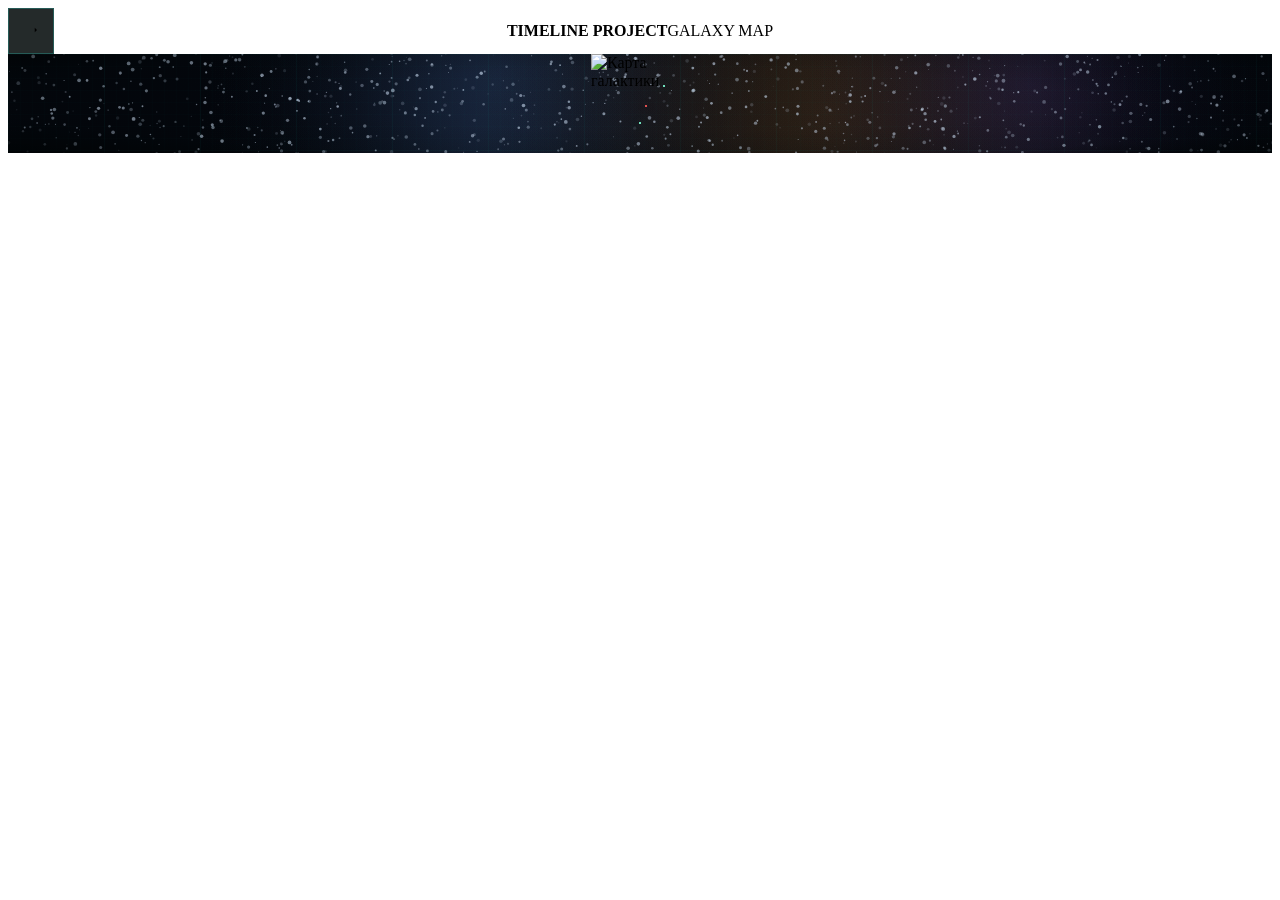
==== site/index.html @ b3478e7c "Keep focus routes continuous at constant speed Co-authored-by: arena-agent <297053741+arena-agent@us" ====
<!doctype html>
<html lang="ru">
<head>
  <meta charset="utf-8">
  <meta name="viewport" content="width=device-width, initial-scale=1">
  <meta name="theme-color" content="#03110f">
  <meta name="description" content="Карта галактики: переход к карте сектора.">
  <title>Timeline Project — Galaxy Map</title>
  <!-- логотип экрана загрузки: первым в стеке, чтобы загрузка не появлялась пустой -->
  <link rel="preload" as="image" href="/assets/timeline-project-logo.webp?v=0f419d0e" fetchpriority="high">
  <link rel="stylesheet" href="/shared/styles.css?v=structure-1">
  <link rel="stylesheet" href="/shared/timeline-skin.css?v=structure-1">
  <link rel="stylesheet" href="/shared/catalog-typography.css?v=structure-1">
  <link rel="stylesheet" href="galaxy.css?v=frame-2">
</head>
<body>
  <script src="/shared/timeline-loader.js"></script>

  <!-- Шапка как у сектора Копрулу: плашка по центру, список секторов и логотип справа -->
  <header class="topbar galaxy-topbar">
      <!-- Список секторов: кнопка-иконка в шапке; открывает шторку с полной высотой -->
      <div class="sectors-sidebar" id="sectorsSidebar">
        <button class="icon-button sectors-toggle" id="sectorsToggle" type="button"
                aria-expanded="false" aria-controls="sectorsList" aria-label="Список секторов" title="Список секторов">
          <svg viewBox="0 0 24 24" aria-hidden="true"><path d="M4 7h10M4 12h10M4 17h10M17 9l3 3-3 3"></path></svg>
        </button>
      </div>

    <div class="brand-lockup" aria-label="Timeline Project — Galaxy Map">
      <div class="brand-copy"><strong>TIMELINE PROJECT</strong><span>GALAXY MAP</span></div>
    </div>

    <div class="topbar-right">
      <div class="brand-emblem corner-mark" role="img" aria-label="Timeline Project"></div>
    </div>
  </header>

  <!-- Затемнение и шторка списка областей (выезжает слева на полную высоту) -->
  <div class="sectors-backdrop" id="sectorsBackdrop"></div>
  <aside class="sectors-curtain" id="sectorsList" aria-label="Области сканирования">
    <div class="sectors-curtain-head">
      <span class="sectors-list-title">Области сканирования:</span>
      <button class="icon-button sectors-close" id="sectorsClose" type="button" aria-label="Закрыть список" title="Закрыть">
        <svg viewBox="0 0 24 24" aria-hidden="true"><path d="M6 6l12 12M18 6L6 18"></path></svg>
      </button>
    </div>
    <ul class="sectors-items">
      <li>
        <button class="sector-list-item" type="button"
                data-cx="73.8167" data-cy="32.3167" data-size="1.8667"
                data-name="Сектор Копрулу">
          <span class="sector-list-thumb">
            <img src="/assets/koprulu-macket.webp?v=0f419d0e" alt="" width="48" height="48">
          </span>
          <span class="sector-list-name">Сектор Копрулу</span>
        </button>
      </li>
      <li>
        <button class="sector-list-item sector-list-item--zerus" type="button"
                data-zerus="1" data-name="Пространство Зеруса">
          <span class="sector-list-thumb sector-list-thumb--zerus" aria-hidden="true"></span>
          <span class="sector-list-name">Пространство Зеруса</span>
        </button>
      </li>
      <li>
        <button class="sector-list-item sector-list-item--odz" type="button"
                data-odz="1" data-name="Пространство Директората">
          <span class="sector-list-thumb">
            <img src="/assets/ozd-macket.webp?v=0f419d0e" alt="" width="48" height="48">
          </span>
          <span class="sector-list-name">Пространство Директората</span>
        </button>
      </li>
    </ul>
  </aside>

  <main class="galaxy-stage" id="galaxyStage">
    <!-- Фон как у карты сектора: градиент, сетка, виньетка (под картой) -->
    <div class="galaxy-bg" aria-hidden="true"><canvas class="galaxy-starfield" id="galaxyStarfield"></canvas></div>

    <!-- Слой карты: масштабируется и двигается целиком, хотспот внутри него -->
    <div class="map-layer" id="mapLayer">
      <!-- srcset: файл по размеру карты на экране. Карта — квадрат со стороной в меньшую
           сторону окна, отсюда sizes; при приближении galaxy.js поднимает sizes под реальный
           размер слоя, и браузер догружает файл крупнее (3000 px — исходник без ресайза) -->
      <img class="galaxy-map" id="galaxyMap" src="/assets/galaxy-map-2000.webp?v=0f419d0e"
           srcset="/assets/galaxy-map-1200.webp?v=0f419d0e 1200w, /assets/galaxy-map-2000.webp?v=0f419d0e 2000w, /assets/galaxy-map-3000.webp?v=0f419d0e 3000w"
           sizes="min(100vw, 100vh)" alt="Карта галактики" draggable="false" fetchpriority="high">

      <!-- Квадрат сектора: центр и размер в % карты (≈ 56 px на исходнике 3000 px), без подписи.
           data-frame — рамка выделения при выборе: «левый верх правый низ» в % карты, вокруг
           блока области на карте (квадрат, картинки CAM, надписи) с полем ≈ 0.9 % -->
      <button class="sector-hotspot" id="sectorHotspot" type="button"
              data-cx="73.8167" data-cy="32.3167" data-size="1.8667" data-name="Сектор Копрулу" data-macket="/assets/koprulu-macket.webp?v=0f419d0e"
              data-frame="59.6 21.35 97.35 40.7"
              aria-label="Сектор Копрулу"></button>

      <!-- Зерус: красная область без страницы (только анимация и сообщение) -->
      <button class="sector-hotspot sector-hotspot--zerus" id="zerusHotspot" type="button"
              style="left: 55.45%; top: 52.63%;"
              data-cx="55.45" data-cy="52.63" data-size="1.8667" data-name="Зерус"
              data-frame="43.1 41.0 76.85 58.45"
              aria-label="Зерус"></button>

      <!-- Пространство Директората (ОЗД): квадрат на метке UED SPACE -->
      <button class="sector-hotspot sector-hotspot--odz" id="odzHotspot" type="button"
              style="left: 49.1667%; top: 70.0%;"
              data-cx="49.1667" data-cy="70.0" data-size="1.8667"
              data-name="Пространство Директората" data-macket="/assets/ozd-macket.webp?v=0f419d0e"
              data-frame="35.45 62.0 74.35 80.25"
              aria-label="Пространство Директората"></button>
    </div>

    <!-- Строки отказа доступа ОЗД: печатаются по одной, затем гаснут -->
    <div class="odz-message" id="odzMessage" role="status" aria-live="polite" hidden></div>

    <!-- Сообщение для Зеруса: печатается по буквам, точка в конце моргает -->
    <div class="galaxy-error" id="galaxyError" role="alert" hidden>
      <span id="galaxyErrorText"></span><span class="galaxy-error-dot" aria-hidden="true">.</span>
    </div>

    <!-- Превью при ховере на хотспот: макет 300×300 (тот же, что в панели сектора) -->
    <div class="sector-preview" id="sectorPreview" aria-hidden="true">
      <span class="preview-caption">Предварительное изображение</span>
      <img src="/assets/koprulu-macket.webp?v=0f419d0e" alt="" width="300" height="300">
    </div>

    <!-- Управление картой: как на странице сектора -->
    <div class="map-controls" aria-label="Управление картой">
      <button class="map-control" id="zoomIn" type="button" title="Приблизить (+)" aria-label="Приблизить"><svg viewBox="0 0 24 24"><path d="M12 5v14M5 12h14"></path></svg></button>
      <div class="zoom-readout"><span id="zoomPercent">100%</span><span class="zoom-tick"></span></div>
      <button class="map-control" id="zoomOut" type="button" title="Отдалить (−)" aria-label="Отдалить"><svg viewBox="0 0 24 24"><path d="M5 12h14"></path></svg></button>
      <div class="control-divider"></div>
      <button class="map-control" id="resetMap" type="button" title="Показать всю карту (0)" aria-label="Показать всю карту"><svg viewBox="0 0 24 24"><path d="M4 9V4h5M20 9V4h-5M4 15v5h5M20 15v5h-5"></path><path d="M9 4a8 8 0 0 1 10 5M15 20a8 8 0 0 1-10-5"></path></svg></button>
    </div>

    <div class="map-hint"><span class="mouse-icon"><i></i></span><span>ПЕРЕТАСКИВАЙ · КОЛЁСО МЫШИ — МАСШТАБ</span></div>

    <!-- Боковая панель с краткой информацией -->
    <aside class="sector-panel" id="sectorPanel" hidden aria-label="Информация о секторе">
      <div class="sector-panel-head">
        <div class="eyebrow"><span class="eyebrow-line"></span> SECTOR DOSSIER</div>
        <button class="icon-button" id="closeSectorPanel" type="button" aria-label="Закрыть">×</button>
      </div>
      <div class="sector-panel-body">
        <h2 id="sectorPanelTitle">Сектор</h2>
        <p id="sectorPanelInfo">Краткая информация о секторе появится здесь.</p>
        <div class="sector-panel-icon">
          <span class="preview-caption">Предварительное изображение</span>
          <button class="sector-icon-button" id="sectorIconButton" type="button"
                  aria-label="Открыть карту сектора">
            <img src="/assets/koprulu-macket.webp?v=0f419d0e" alt="Карта сектора" width="300" height="300">
            <span class="sector-icon-caption">ОТКРЫТЬ КАРТУ</span>
          </button>
          <div class="sector-nodata-box" id="sectorNoData" hidden>no-data available</div>
        </div>
      </div>
    </aside>

  </main>

  <!-- Консоль после загрузки: печатает скрипт сверху вниз, висит 8 с (на мобильных 2 с) -->
  <div class="boot-console" id="bootConsole" hidden>
    <button class="boot-console-close" id="bootConsoleClose" type="button" aria-label="Закрыть консоль">×</button>
    <div class="boot-console-body" id="bootConsoleBody" aria-hidden="true"></div>
  </div>

  <script src="/shared/links.js?v=structure-1" defer></script>
  <script src="/shared/lag-fx.js?v=frame-1" defer></script>
  <script src="/shared/focus-fx.js?v=frame-5" defer></script>
  <script src="galaxy.js?v=frame-3" defer></script>
</body>
</html>
---- site/galaxy.css ----
/* Galaxy map page */
/* Страница — колонка: шапка в потоке сверху, сцена занимает всё остальное (как .map-stage у сектора) */
body {
  display: flex;
  flex-direction: column;
}

.galaxy-stage {
  position: relative;
  flex: 1 1 auto;
  width: 100%;
  min-height: 0;
  overflow: hidden;
  background: #010605;
  cursor: grab;
  touch-action: none;
}

.galaxy-stage.is-dragging { cursor: grabbing; }

/* Шапка галактики: та же, что у сектора (.topbar из скина), но в потоке страницы, а не абсолютная */
.galaxy-topbar {
  position: relative;
  top: auto;
  left: auto;
  right: auto;
  flex: 0 0 auto;
  width: 100%;
  box-sizing: border-box;
  z-index: 20;
}

/* Правый блок шапки без обрезки: иначе clip-path скина режет раскрытый список секторов */
/* Раскладка шапки без сетки: справа — список и логотип, плашка по центру шапки.
   Не зависит от брейкпоинтов скина (там сетка перестраивается). */
.galaxy-topbar {
  display: flex;
  align-items: center;
}

.galaxy-topbar .topbar-right {
  clip-path: none;
  margin-left: auto;
  grid-column: auto;
}

.galaxy-topbar .brand-lockup {
  position: absolute;
  left: 50%;
  top: 50%;
  transform: translate(-50%, -50%);
  grid-column: auto;
}

/* Фон как у карты сектора: радиальный градиент .app-shell + сетка .app-shell::before
   + виньетка .map-vignette. Лежит под картой (первый потомок сцены). */
.galaxy-bg {
  position: absolute;
  inset: 0;
  z-index: 0;
  pointer-events: none;
  overflow: hidden;
  background: #03060c;
}

/* Звёздное поле (рисуется в galaxy.js, как drawSchematic у сектора) */
.galaxy-starfield {
  position: absolute;
  inset: 0;
  z-index: 0;
  display: block;
}

.galaxy-bg::before {
  content: "";
  position: absolute;
  z-index: 1;
  inset: 0;
  opacity: 0.42;
  background-image:
    linear-gradient(rgba(26, 201, 188, 0.09) 1px, transparent 1px),
    linear-gradient(90deg, rgba(26, 201, 188, 0.09) 1px, transparent 1px),
    linear-gradient(rgba(26, 201, 188, 0.035) 1px, transparent 1px),
    linear-gradient(90deg, rgba(26, 201, 188, 0.035) 1px, transparent 1px);
  background-size: 96px 96px, 96px 96px, 12px 12px, 12px 12px;
}

.galaxy-bg::after {
  content: "";
  position: absolute;
  z-index: 2;
  inset: 0;
  background: radial-gradient(ellipse at 53% 46%, transparent 40%, rgba(0, 8, 7, 0.16) 74%, rgba(0, 3, 3, 0.67) 100%);
}

/* Слой карты: масштабируется и двигается из JS (translate + scale, origin 0 0) */
/* Размер слоя задаётся из JS (base·s), сдвиг — translate. Без will-change и scale:
   иначе Chrome растягивает один растр и картинка шакалится при зуме. */
.map-layer {
  position: absolute;
  left: 0;
  top: 0;
}

.galaxy-map {
  display: block;
  width: 100%;
  height: 100%;
  user-select: none;
  -webkit-user-drag: none;
}

/* Квадрат сектора: положение и размер — в % карты, поэтому совпадает с квадратом
   на карте при любом зуме. Рамка и зона нажатия держат экранный размер (через --s). */
.sector-hotspot {
  position: absolute;
  left: 73.8167%;
  top: 32.3167%;
  width: 1.8667%;
  height: 1.8667%;
  transform: translate(-50%, -50%);
  box-sizing: border-box;
  border: calc(1.5px / var(--s, 1)) solid rgba(127, 255, 212, 0.85);
  background: rgba(127, 255, 212, 0.08);
  box-shadow: 0 0 calc(10px / var(--s, 1)) rgba(127, 255, 212, 0.35);
  cursor: pointer;
  padding: 0;
  margin: 0;
  outline: none;
  z-index: 5;
  /* только цвет/тень: переходы left/top давали бы отставание от карты */
  transition: background-color 0.2s ease, border-color 0.2s ease, box-shadow 0.2s ease;
}

/* Невидимая зона нажатия не меньше ~36 экранных px */
.sector-hotspot::before {
  content: "";
  position: absolute;
  inset: calc(-8px / var(--s, 1));
}

.sector-hotspot:hover,
.sector-hotspot:focus-visible,
.sector-hotspot.is-selected {
  border-color: #7fffd4;
  background: rgba(127, 255, 212, 0.18);
  box-shadow: 0 0 calc(18px / var(--s, 1)) rgba(127, 255, 212, 0.7);
}

.sector-hotspot.is-locked {
  border-color: #7fffd4;
  background: rgba(127, 255, 212, 0.28);
  box-shadow: 0 0 calc(26px / var(--s, 1)) rgba(127, 255, 212, 0.95);
}

/* Видимую рамку при выборе рисует FocusFx. Скрываем отдельную CSS-обводку маркера,
   чтобы две немного различающиеся границы не накладывались друг на друга. */
.sector-hotspot.is-selected,
.sector-hotspot.is-locked {
  border-color: transparent;
  background: transparent;
  box-shadow: none;
}

/* --- Прицел выбора и перехода в духе брифингов StarCraft II (/shared/focus-fx.js) ---
   Модуль сам кладёт в сцену затемнение, холст прицела и превью (z-index 3: над картой,
   но под интерфейсом сцены — подсказка, кнопки масштаба, превью, панель — как
   перекрестие брифинга под субтитрами). Отсюда — только цвета: тройки «r, g, b»
   (core — линии и рамка, light — фаска, блики и вспышки, shadow — тёмная кромка,
   glow — свечение) и затемнение на время перехода. При смене класса сцены цвет
   прицела перетекает за 0.4 с. */
.galaxy-stage {
  --focus-core: 34, 150, 58;     /* зелёный брифинга (в кадре ≈ 29, 133, 50) */
  --focus-light: 176, 255, 186;
  --focus-shadow: 0, 30, 6;
  --focus-glow: 56, 224, 96;
  --focus-dim: rgba(2, 10, 9, 0.38);
}

/* Зерус и отказ ОЗД — красный прицел */
.galaxy-stage.is-red-target {
  --focus-core: 196, 44, 44;
  --focus-light: 255, 196, 186;
  --focus-shadow: 42, 0, 0;
  --focus-glow: 255, 72, 72;
}

/* ОЗД до отказа — синий прицел */
.galaxy-stage.is-odz-ping {
  --focus-core: 40, 112, 220;
  --focus-light: 196, 228, 255;
  --focus-shadow: 0, 12, 42;
  --focus-glow: 90, 170, 255;
}

/* Плашка сверху по центру — тот же .brand-lockup, что в шапке сектора */

/* Док списка секторов справа вверху: кнопка-иконка + список, выезжающий влево */
.sectors-sidebar {
  position: relative;
  z-index: 12;
  flex: 0 0 auto;
}

.sectors-toggle {
  width: 42px;
  height: 42px;
  border: 1px solid rgba(46, 245, 230, 0.24);
  background: rgba(1, 8, 7, 0.86);
  color: #9cabbf;
}

.sectors-toggle svg {
  width: 18px;
  height: 18px;
}

.sectors-toggle:hover,
.sectors-toggle[aria-expanded="true"] {
  color: #dffffb;
  border-color: rgba(46, 245, 230, 0.6);
}

/* Кнопка-иконка ростом с логотип: её низ совпадает с низом логотипа в шапке */
.galaxy-topbar .sectors-toggle {
  width: 46px;
  height: 46px;
}

.sector-list-item {
  display: flex;
  align-items: center;
  gap: 10px;
  width: 100%;
  padding: 8px;
  margin-top: 8px;
  background: rgba(127, 255, 212, 0.04);
  border: 1px solid rgba(127, 255, 212, 0.2);
  color: #7fffd4;
  cursor: pointer;
  font-size: 12px;
  letter-spacing: 0.06em;
  transition: all 0.2s ease;
  text-align: left;
}

.sector-list-item:hover {
  background: rgba(127, 255, 212, 0.12);
  border-color: #7fffd4;
  box-shadow: 0 0 12px rgba(127, 255, 212, 0.3);
}

.sector-list-thumb {
  width: 48px;
  height: 48px;
  flex-shrink: 0;
  overflow: hidden;
  border: 1px solid rgba(127, 255, 212, 0.3);
  display: flex;
  align-items: center;
  justify-content: center;
  background: rgba(0,0,0,0.3);
}

.sector-list-thumb img {
  width: 100%;
  height: 100%;
  object-fit: cover;
}

.sector-list-name {
  flex: 1;
}

/* Side panel */
.sector-panel {
  position: absolute;
  top: 0;
  right: 0;
  width: 360px;
  max-width: 90vw;
  height: 100%;
  background: rgba(3, 17, 15, 0.92);
  border-left: 1px solid rgba(127, 255, 212, 0.3);
  backdrop-filter: blur(6px);
  z-index: 10;
  padding: 20px;
  box-sizing: border-box;
  overflow-y: auto;
  cursor: default;
  animation: slideIn 0.3s ease;
}

.sector-panel[hidden] { display: none; }

@keyframes slideIn {
  from { transform: translateX(100%); }
  to   { transform: translateX(0); }
}

.sector-panel-head {
  display: flex;
  justify-content: space-between;
  align-items: center;
  margin-bottom: 16px;
}

.sector-panel-body h2 {
  margin: 0 0 8px;
  color: #7fffd4;
  font-size: 20px;
}

.sector-panel-body p {
  color: rgba(200, 230, 220, 0.8);
  font-size: 14px;
  line-height: 1.5;
}

.sector-panel-icon {
  margin-top: 20px;
  display: flex;
  flex-direction: column;
  align-items: center;
}

/* Подпись над превью-картинкой (в панели и в подсказке при наведении) */
.preview-caption {
  display: block;
  margin-bottom: 6px;
  font: 10px/1.2 var(--mono);
  letter-spacing: 0.16em;
  color: #6ee0d6;
  white-space: nowrap;
}

/* Красная заглушка «no-data available» вместо картинки и описания */
.sector-nodata-box {
  width: 300px;
  height: 300px;
  max-width: 100%;
  box-sizing: border-box;
  display: grid;
  place-items: center;
  border: 2px solid rgba(255, 90, 90, 0.6);
  background: rgba(40, 0, 0, 0.45);
  color: #ff5a5a;
  font: 14px/1 var(--mono);
  letter-spacing: 0.06em;
  text-align: center;
}

.sector-icon-button[hidden],
.sector-nodata-box[hidden] { display: none; }

.sector-panel-body p.is-nodata {
  color: #ff5a5a;
  font-family: var(--mono);
  letter-spacing: 0.06em;
}

.sector-icon-button {
  border: 2px solid rgba(127, 255, 212, 0.5);
  background: rgba(127, 255, 212, 0.05);
  padding: 8px;
  cursor: pointer;
  display: flex;
  flex-direction: column;
  align-items: center;
  gap: 8px;
  transition: all 0.2s ease;
}

.sector-icon-button:hover {
  border-color: #7fffd4;
  box-shadow: 0 0 20px rgba(127, 255, 212, 0.5);
}

.sector-icon-button img {
  width: 300px;
  height: 300px;
  object-fit: cover;
  max-width: 100%;
}

.sector-icon-caption {
  font-size: 11px;
  letter-spacing: 0.16em;
  color: #7fffd4;
}


/* ---------- Синий отлив: повторяющийся проход полосы градиента ----------
   Работает в пассиве (хотспот и превью), на ховере ускоряется и ярче. */
@keyframes sector-sheen {
  from { background-position: 0% 0; }
  to   { background-position: 100% 0; }
}

.sector-hotspot::after {
  content: "";
  position: absolute;
  inset: 0;
  pointer-events: none;
  background: linear-gradient(110deg,
    transparent 38%,
    rgba(60, 140, 255, 0.10) 44%,
    rgba(90, 170, 255, 0.70) 50%,
    rgba(60, 140, 255, 0.10) 56%,
    transparent 62%);
  background-size: 250% 100%;
  background-repeat: no-repeat;
  mix-blend-mode: screen;
  animation: sector-sheen 3.6s linear infinite;
}

/* Скорость на ховере меняет galaxy.js (updatePlaybackRate), а не animation-duration:
   смена длительности сбрасывает позицию полосы. */
.sector-hotspot:hover::after,
.sector-hotspot:focus-visible::after,
.sector-hotspot.is-selected::after {
  opacity: 1;
}

/* Превью 300×300 — рядом с квадратом, вне масштабируемого слоя (размер не меняется) */
.sector-preview {
  position: absolute;
  left: 0;
  top: 0;
  width: 300px;
  height: auto;
  z-index: 8;
  overflow: hidden;
  border: 1px solid rgba(90, 160, 255, 0.6);
  background: #03110f;
  box-shadow: 0 0 24px rgba(60, 140, 255, 0.35);
  pointer-events: none;
  visibility: hidden;
  opacity: 0;
  transition: opacity 0.18s ease, visibility 0.18s ease;
}

.sector-preview.is-on {
  visibility: visible;
  opacity: 1;
}

.sector-preview img {
  display: block;
  width: 300px;
  height: 300px;
  object-fit: cover;
}

.sector-preview .preview-caption {
  margin: 0;
  padding: 8px 10px 7px;
  background: #03110f;
}

.sector-preview::after {
  content: "";
  position: absolute;
  inset: 0;
  pointer-events: none;
  background: linear-gradient(110deg,
    transparent 38%,
    rgba(60, 140, 255, 0.12) 44%,
    rgba(90, 170, 255, 0.55) 50%,
    rgba(60, 140, 255, 0.12) 56%,
    transparent 62%);
  background-size: 250% 100%;
  background-repeat: no-repeat;
  mix-blend-mode: screen;
  animation: sector-sheen 3.6s linear infinite;
}

@media (prefers-reduced-motion: reduce) {
  .sector-hotspot::after,
  .sector-preview::after {
    animation: none;
    opacity: 0.35;
  }
}

/* --- Зерус: красная версия маркера, перехода и сообщения ---------------- */
.sector-hotspot--zerus {
  border-color: rgba(255, 90, 90, 0.85);
  background: rgba(255, 70, 70, 0.08);
  box-shadow: 0 0 calc(10px / var(--s, 1)) rgba(255, 70, 70, 0.35);
}

.sector-hotspot--zerus:hover,
.sector-hotspot--zerus:focus-visible,
.sector-hotspot--zerus.is-selected {
  border-color: #ff5a5a;
  background: rgba(255, 70, 70, 0.18);
  box-shadow: 0 0 calc(18px / var(--s, 1)) rgba(255, 70, 70, 0.7);
}

.sector-hotspot--zerus.is-locked {
  border-color: #ff5a5a;
  background: rgba(255, 70, 70, 0.28);
  box-shadow: 0 0 calc(26px / var(--s, 1)) rgba(255, 70, 70, 0.95);
}

.sector-hotspot--zerus::after {
  background: linear-gradient(110deg,
    transparent 38%,
    rgba(255, 60, 60, 0.10) 44%,
    rgba(255, 90, 90, 0.70) 50%,
    rgba(255, 60, 60, 0.10) 56%,
    transparent 62%);
  background-size: 250% 100%;
  background-repeat: no-repeat;
}

.galaxy-error {
  position: fixed;
  z-index: 30;
  top: 33.33vh; /* треть высоты экрана, по центру */
  left: 50%;
  transform: translate(-50%, -50%);
  padding: 14px 22px;
  border: 1px solid rgba(255, 70, 70, 0.7);
  background: rgba(24, 2, 2, 0.82);
  color: #ff5a5a;
  font: 22px/1.2 var(--mono);
  letter-spacing: 0.12em;
  white-space: nowrap;
  box-shadow: 0 0 28px rgba(255, 60, 60, 0.35);
  pointer-events: none;
}

.galaxy-error[hidden] { display: none; }

.galaxy-error {
  transition: opacity 0.4s ease;
}

.galaxy-error.is-out { opacity: 0; }

.galaxy-error-dot { visibility: hidden; }

.galaxy-error.is-done .galaxy-error-dot {
  visibility: visible;
  animation: galaxy-error-blink 1s step-end infinite;
}

@keyframes galaxy-error-blink {
  0%, 49% { opacity: 1; }
  50%, 100% { opacity: 0; }
}

@media (max-width: 480px) {
  .galaxy-error { font-size: 17px; padding: 12px 16px; letter-spacing: 0.08em; }
}

/* --- Шторка списка областей: полная высота, выезжает слева поверх карты --- */
.sectors-backdrop {
  position: fixed;
  inset: 0;
  z-index: 58;
  background: rgba(0, 4, 4, 0.55);
  opacity: 0;
  visibility: hidden;
  transition: opacity 0.35s ease, visibility 0.35s ease;
}

.sectors-backdrop.is-open { opacity: 1; visibility: visible; }

.sectors-curtain {
  position: fixed;
  top: 0;
  bottom: 0;
  left: 0;
  z-index: 59;
  width: min(380px, 90vw);
  box-sizing: border-box;
  display: flex;
  flex-direction: column;
  background: #02100e;
  border-right: 1px solid rgba(46, 245, 230, 0.35);
  box-shadow: 24px 0 60px rgba(0, 0, 0, 0.6);
  transform: translateX(-102%);
  visibility: hidden;
  transition: transform 0.5s cubic-bezier(0.22, 1, 0.36, 1), visibility 0.5s ease;
}

.sectors-curtain.is-open {
  transform: none;
  visibility: visible;
}

.sectors-curtain-head {
  height: 64px;
  flex: 0 0 auto;
  box-sizing: border-box;
  display: flex;
  align-items: center;
  justify-content: space-between;
  padding: 0 10px 0 16px;
  border-bottom: 1px solid rgba(46, 245, 230, 0.24);
}

.sectors-curtain .sectors-list-title {
  color: #6ee0d6;
  font: 11px/1 var(--mono);
  letter-spacing: 0.16em;
  text-transform: uppercase;
  white-space: nowrap;
}

.sectors-close { color: #9cabbf; }
.sectors-close:hover { color: #dffffb; }

.sectors-curtain .sectors-items {
  flex: 1 1 auto;
  overflow-y: auto;
  list-style: none;
  margin: 0;
  padding: 14px;
}

.sectors-curtain .sector-list-item {
  margin: 0 0 10px;
  padding: 10px;
}

.sectors-curtain .sector-list-thumb {
  width: 64px;
  height: 64px;
}

.sectors-curtain .sector-list-name {
  font-size: 14px;
  letter-spacing: 0.06em;
}

/* Пространство Зеруса: красная запись и миниатюра, как у красной области на карте */
.sector-list-item--zerus {
  color: #ff7a7a;
  background: rgba(255, 70, 70, 0.05);
  border-color: rgba(255, 90, 90, 0.3);
}

.sector-list-item--zerus:hover {
  background: rgba(255, 70, 70, 0.14);
  border-color: #ff5a5a;
  box-shadow: 0 0 12px rgba(255, 70, 70, 0.3);
}

.sector-list-thumb--zerus {
  position: relative;
  background: radial-gradient(circle at 50% 50%, rgba(255, 70, 70, 0.45), rgba(30, 0, 0, 0.95) 72%);
  border-color: rgba(255, 90, 90, 0.6);
}

.sector-list-thumb--zerus::after {
  content: "";
  position: absolute;
  inset: 18px;
  border: 1px solid rgba(255, 90, 90, 0.95);
  background: rgba(255, 70, 70, 0.25);
  box-shadow: 0 0 12px rgba(255, 70, 70, 0.5);
}

/* --- Пространство Директората (ОЗД) ------------------------------------------
   Синяя рамка и блик плавно краснеют при переходе; после блокировки кнопка неактивна. */
.sector-hotspot--odz {
  transition: background-color 1.4s ease, border-color 1.4s ease, box-shadow 1.4s ease;
}

.sector-hotspot--odz::after {
  background: linear-gradient(110deg,
    transparent 38%,
    rgba(255, 60, 60, 0.10) 44%,
    rgba(255, 90, 90, 0.70) 50%,
    rgba(255, 60, 60, 0.10) 56%,
    transparent 62%);
  background-size: 250% 100%;
  background-repeat: no-repeat;
  mix-blend-mode: screen;
}

.sector-hotspot--odz.is-odz-red {
  border-color: #ff5a5a;
  background: rgba(255, 70, 70, 0.18);
  box-shadow: 0 0 calc(18px / var(--s, 1)) rgba(255, 70, 70, 0.7);
}

.sector-hotspot--odz.is-odz-locked {
  pointer-events: none;
  cursor: default;
}

.sector-list-item--odz.is-odz-locked {
  color: #ff7a7a;
  background: rgba(255, 70, 70, 0.05);
  border-color: rgba(255, 90, 90, 0.35);
  pointer-events: none;
  cursor: default;
  opacity: 0.7;
}

/* Строки «ОТКАЗ ДОСТУПА.» по центру на трети высоты экрана */
.odz-message {
  position: fixed;
  top: 33.33vh;
  left: 50%;
  transform: translate(-50%, -50%);
  z-index: 30;
  pointer-events: none;
  text-align: left;
  white-space: nowrap;
  font: 20px/1.45 var(--mono);
  letter-spacing: 0.08em;
  color: #ff5a5a;
  text-shadow: 0 0 10px rgba(255, 60, 60, 0.6);
  /* Консоль: тёмная подложка, красная рамка, скан-линии. Ширина фиксирована,
     чтобы коробка не дёргалась, пока строки печатаются. */
  min-width: 19em;
  padding: 0.7em 1.1em 0.9em;
  background: rgba(4, 6, 10, 0.88);
  border: 1px solid rgba(255, 90, 90, 0.6);
  border-radius: 4px;
  box-shadow: 0 0 18px rgba(255, 60, 60, 0.28), inset 0 0 28px rgba(0, 0, 0, 0.7);
  transition: opacity 0.4s ease;
}

.odz-message::before {
  content: "";
  position: absolute;
  inset: 0;
  border-radius: inherit;
  pointer-events: none;
  background: repeating-linear-gradient(0deg,
    rgba(0, 0, 0, 0.28) 0 1px,
    transparent 1px 3px);
}

.odz-message[hidden] { display: none; }
.odz-message.is-out { opacity: 0; }
.odz-line { position: relative; min-height: 1.45em; }

@media (max-width: 480px) {
  .odz-message { font-size: 15px; }
}

/* --- Консоль после загрузки ------------------------------------------------
   Маленький текст синим, чёрная полупрозрачная подложка, строки ~1/5 экрана.
   Печатается сверху вниз, висит 8 с; кнопка-крестик сбоку. Логика — galaxy.js. */
.boot-console {
  position: fixed;
  left: 16px;
  bottom: 72px;
  z-index: 40;
  width: 26vw;
  min-width: 280px;
  height: 46vh;   /* фикс. высота: печать не двигает рамку (CLS) */
  padding: 26px 12px 10px;
  background: rgba(0, 0, 0, 0.62);
  border: 1px solid rgba(90, 170, 255, 0.45);
  box-shadow: 0 0 14px rgba(90, 170, 255, 0.18);
  font: 13px/1.45 var(--mono);
  color: #5aa8ff;
  pointer-events: none;
  transition: opacity 0.4s ease;
}

.boot-console[hidden] { display: none; }
.boot-console.is-out { opacity: 0; }

.boot-console-close {
  position: absolute;
  top: 4px;
  right: 4px;
  width: 20px;
  height: 20px;
  padding: 0;
  background: transparent;
  border: 1px solid rgba(90, 170, 255, 0.5);
  color: #5aa8ff;
  font: 14px/1 var(--mono);
  cursor: pointer;
  pointer-events: auto;
}

.boot-console-close:hover { background: rgba(90, 170, 255, 0.15); }

.boot-console-body {
  max-height: calc(46vh - 40px);
  overflow: hidden;
  white-space: pre-wrap;
  overflow-wrap: anywhere;
}

.boot-console-line { min-height: 1.45em; }

.boot-console-cursor {
  display: inline-block;
  width: 0.6em;
  margin-left: 1px;
  animation: boot-console-blink 0.9s step-end infinite;
}

@keyframes boot-console-blink { 50% { opacity: 0; } }

@media (max-width: 768px) {
  .boot-console { width: 70vw; font-size: 12px; }
}

@media (prefers-reduced-motion: reduce) {
  .boot-console-cursor { animation: none; }
}

/* --- Тач-экраны: зоны касания не меньше ~44 px ---------------------------------
   Только для pointer: coarse. На десктопе и в вёрстке ничего не меняется. */
@media (pointer: coarse) {
  /* Квадраты областей: невидимая зона нажатия вокруг квадрата */
  .sector-hotspot::before {
    inset: calc(-22px / var(--s, 1));
  }

  /* Кнопки зума */
  .map-control {
    width: 44px;
    height: 44px;
  }

  /* Крестик консоли после загрузки */
  .boot-console-close {
    width: 40px;
    height: 40px;
    top: 2px;
    right: 2px;
    font-size: 20px;
  }
}

/* Телефон: панель зума — под картой, а не поверх квадратов областей
   (общее правило styles.css ставит её на уровень карты) */
@media (pointer: coarse) and (max-width: 700px) {
  .map-controls {
    right: 8px;
    bottom: 24px;
  }
}

/* На телефоне подсказка «колесо мыши — масштаб» не нужна и закрывает карту */
@media (pointer: coarse) {
  .map-hint { display: none; }
}
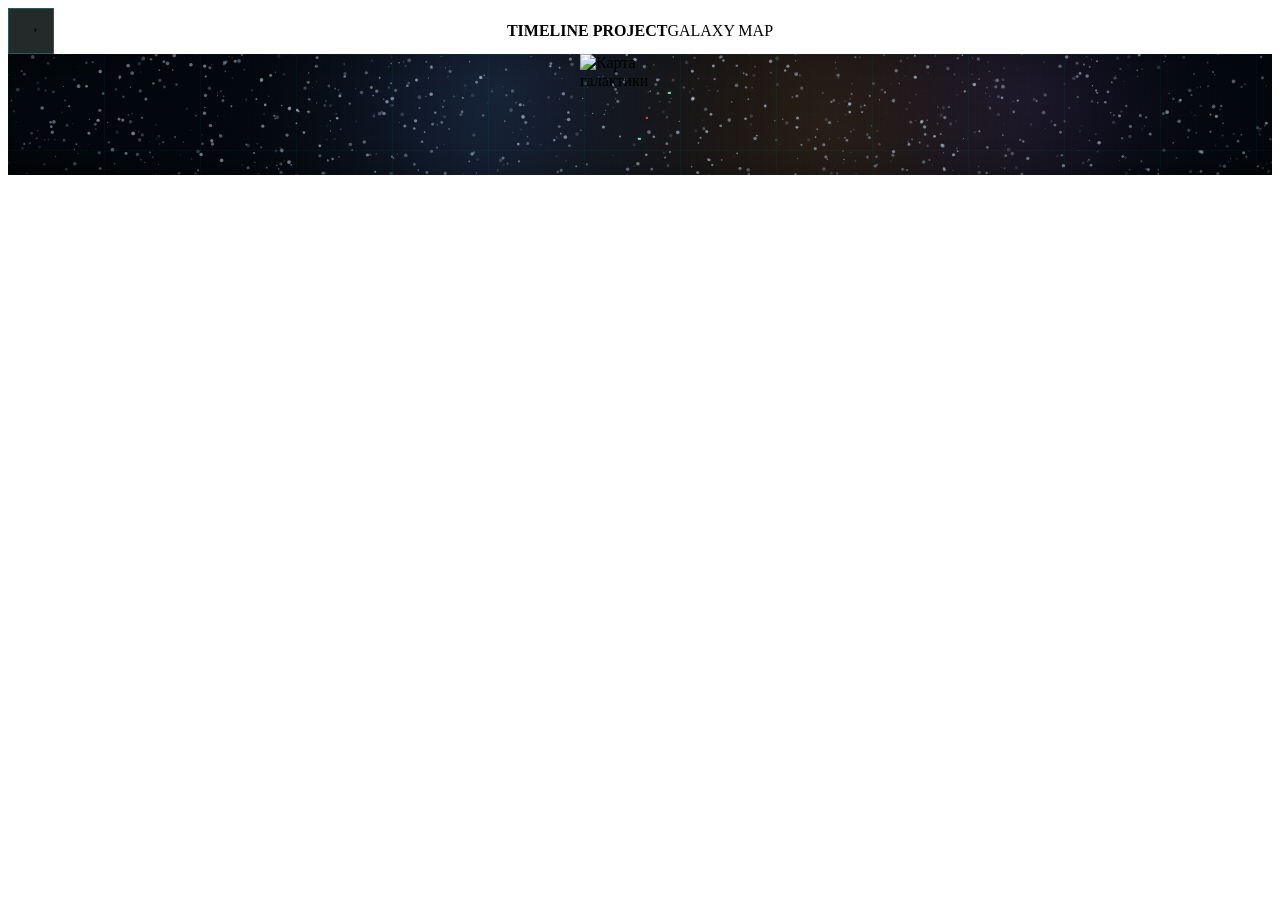
==== commit 6b94831c: "Добавить переключаемые координаты карты Co-authored-by: arena-agent <297053741+arena-agent@users.nor" ====
--- a/site/index.html
+++ b/site/index.html
@@ -11,7 +11,7 @@
   <link rel="stylesheet" href="/shared/styles.css?v=structure-1">
   <link rel="stylesheet" href="/shared/timeline-skin.css?v=structure-1">
   <link rel="stylesheet" href="/shared/catalog-typography.css?v=structure-1">
-  <link rel="stylesheet" href="galaxy.css?v=frame-2">
+  <link rel="stylesheet" href="galaxy.css?v=frame-4">
 </head>
 <body>
   <script src="/shared/timeline-loader.js"></script>
@@ -132,7 +132,11 @@
       <button class="map-control" id="zoomOut" type="button" title="Отдалить (−)" aria-label="Отдалить"><svg viewBox="0 0 24 24"><path d="M5 12h14"></path></svg></button>
       <div class="control-divider"></div>
       <button class="map-control" id="resetMap" type="button" title="Показать всю карту (0)" aria-label="Показать всю карту"><svg viewBox="0 0 24 24"><path d="M4 9V4h5M20 9V4h-5M4 15v5h5M20 15v5h-5"></path><path d="M9 4a8 8 0 0 1 10 5M15 20a8 8 0 0 1-10-5"></path></svg></button>
+      <div class="control-divider"></div>
+      <button class="map-control coordinate-toggle" id="coordinateToggle" type="button" title="Включить координаты наведения" aria-label="Включить координаты наведения" aria-pressed="false"><svg viewBox="0 0 24 24" aria-hidden="true"><circle cx="12" cy="12" r="4"></circle><path d="M12 2v4M12 18v4M2 12h4M18 12h4"></path></svg></button>
     </div>
+
+    <div class="map-coordinate-readout" id="mapCoordinateReadout" aria-hidden="true" hidden></div>
 
     <div class="map-hint"><span class="mouse-icon"><i></i></span><span>ПЕРЕТАСКИВАЙ · КОЛЁСО МЫШИ — МАСШТАБ</span></div>
 
@@ -167,7 +171,7 @@
 
   <script src="/shared/links.js?v=structure-1" defer></script>
   <script src="/shared/lag-fx.js?v=frame-1" defer></script>
-  <script src="/shared/focus-fx.js?v=frame-5" defer></script>
-  <script src="galaxy.js?v=frame-3" defer></script>
+  <script src="/shared/focus-fx.js?v=frame-10" defer></script>
+  <script src="galaxy.js?v=frame-8" defer></script>
 </body>
 </html>
--- a/site/galaxy.css
+++ b/site/galaxy.css
@@ -185,12 +185,12 @@
   --focus-glow: 255, 72, 72;
 }
 
-/* ОЗД до отказа — синий прицел */
+/* ОЗД до отказа — зелёный прицел, как у Копрулу */
 .galaxy-stage.is-odz-ping {
-  --focus-core: 40, 112, 220;
-  --focus-light: 196, 228, 255;
-  --focus-shadow: 0, 12, 42;
-  --focus-glow: 90, 170, 255;
+  --focus-core: 34, 150, 58;
+  --focus-light: 176, 255, 186;
+  --focus-shadow: 0, 30, 6;
+  --focus-glow: 56, 224, 96;
 }
 
 /* Плашка сверху по центру — тот же .brand-lockup, что в шапке сектора */
@@ -666,21 +666,30 @@
 }
 
 /* --- Пространство Директората (ОЗД) ------------------------------------------
-   Синяя рамка и блик плавно краснеют при переходе; после блокировки кнопка неактивна. */
+   Зелёная рамка и блик плавно краснеют при отказе; после блокировки кнопка неактивна. */
 .sector-hotspot--odz {
   transition: background-color 1.4s ease, border-color 1.4s ease, box-shadow 1.4s ease;
 }
 
 .sector-hotspot--odz::after {
+  background: linear-gradient(110deg,
+    transparent 38%,
+    rgba(60, 160, 70, 0.10) 44%,
+    rgba(140, 255, 150, 0.70) 50%,
+    rgba(60, 160, 70, 0.10) 56%,
+    transparent 62%);
+  background-size: 250% 100%;
+  background-repeat: no-repeat;
+  mix-blend-mode: screen;
+}
+
+.sector-hotspot--odz.is-odz-red::after {
   background: linear-gradient(110deg,
     transparent 38%,
     rgba(255, 60, 60, 0.10) 44%,
     rgba(255, 90, 90, 0.70) 50%,
     rgba(255, 60, 60, 0.10) 56%,
     transparent 62%);
-  background-size: 250% 100%;
-  background-repeat: no-repeat;
-  mix-blend-mode: screen;
 }
 
 .sector-hotspot--odz.is-odz-red {
@@ -838,6 +847,27 @@
   }
 }
 
+/* Координаты курсора показываются только по запросу пользователя. */
+.map-coordinate-readout {
+  position: absolute;
+  z-index: 6;
+  display: inline-flex;
+  align-items: center;
+  min-height: 24px;
+  padding: 4px 7px;
+  border: 1px solid rgba(46, 245, 230, 0.32);
+  background: rgba(1, 8, 7, 0.92);
+  box-shadow: 0 4px 14px rgba(0, 0, 0, 0.35);
+  color: #c9fff4;
+  font: 10px var(--mono);
+  letter-spacing: 0.02em;
+  white-space: nowrap;
+  pointer-events: none;
+}
+
+.map-coordinate-readout[hidden] { display: none; }
+.coordinate-toggle svg { width: 13px; height: 13px; }
+
 /* Телефон: панель зума — под картой, а не поверх квадратов областей
    (общее правило styles.css ставит её на уровень карты) */
 @media (pointer: coarse) and (max-width: 700px) {
